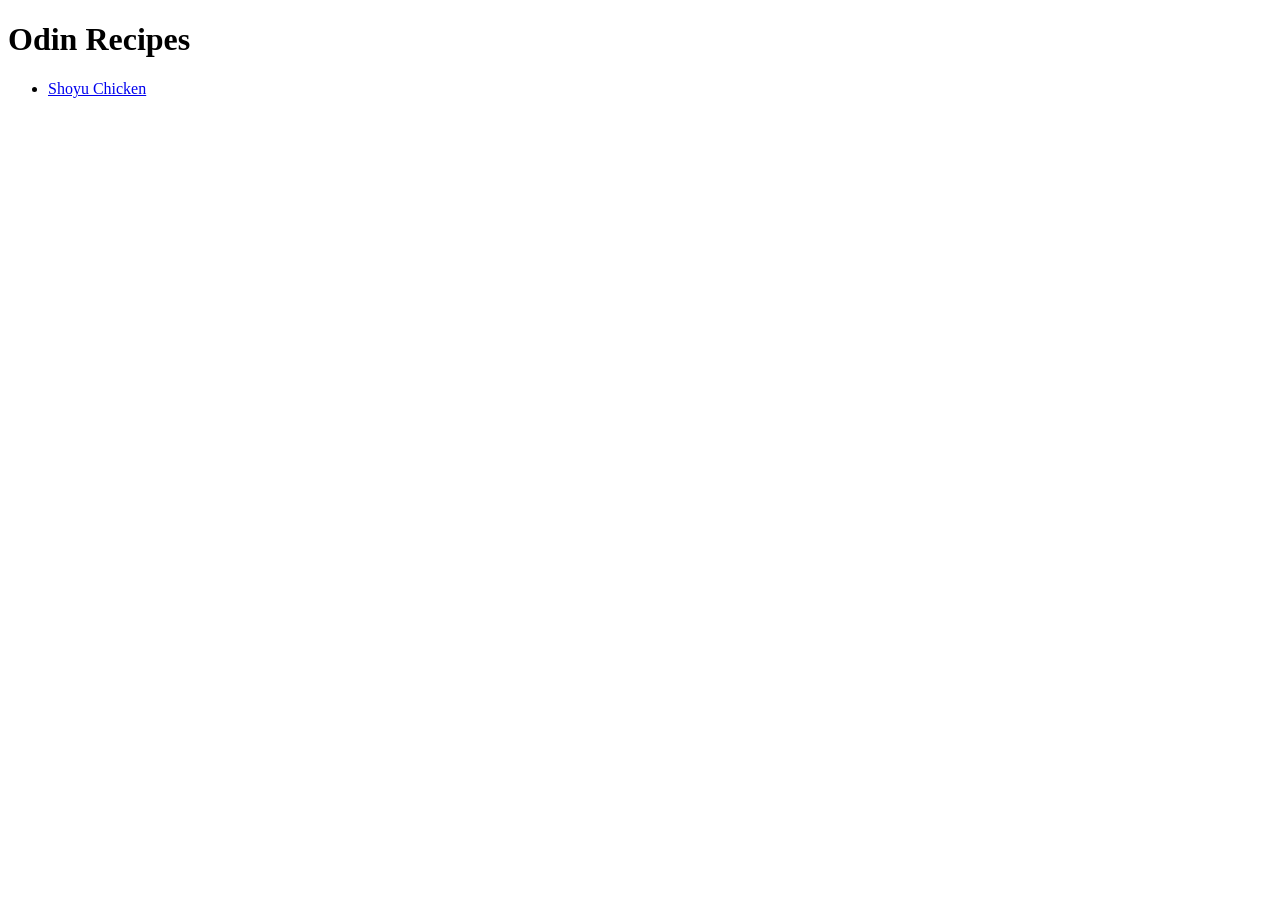
==== index.html @ 56b0b7f3 "Add initial index page and Shoyu chicken page First iteration of the index page with a link to the S" ====
<!DOCTYPE html>
<html lang="en">
<head>
    <meta charset="UTF-8">
    <meta name="viewport" content="width=device-width, initial-scale=1.0">
    <title>Odin Recipes</title>
</head>
    <body>
        <h1>Odin Recipes</h1>
        <ul>
            <li><a href="recipes/shoyuChicken.html">Shoyu Chicken</a></li>
        </ul>
        <!-- TODO: add 2 more recipes -->
    </body>
</html>
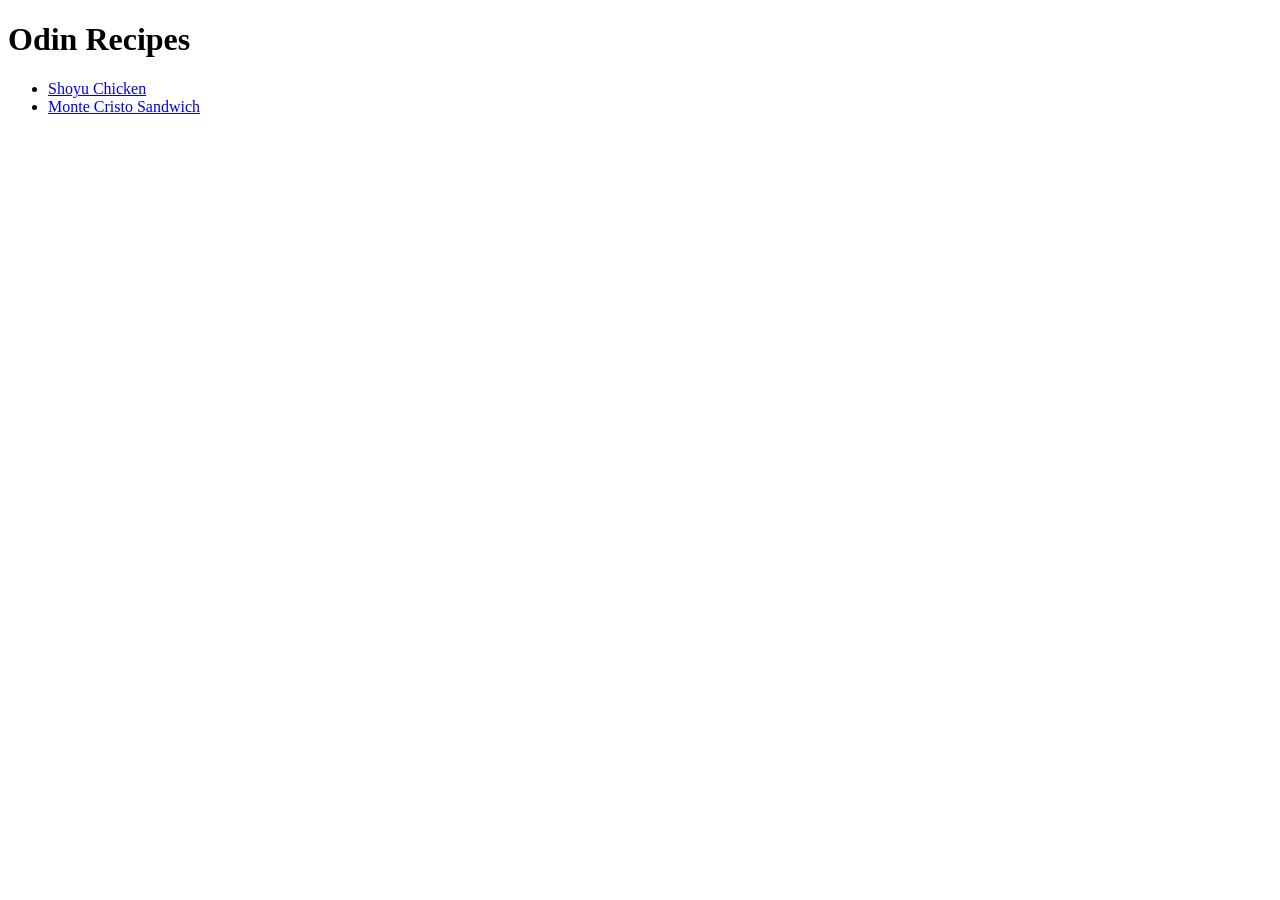
==== commit c33c7209: "Add Monte Cristo Sandwich page This is the second recipe for the site" ====
--- a/index.html
+++ b/index.html
@@ -9,6 +9,7 @@
         <h1>Odin Recipes</h1>
         <ul>
             <li><a href="recipes/shoyuChicken.html">Shoyu Chicken</a></li>
+            <li><a href="recipes/monteCristo.html">Monte Cristo Sandwich</a></li>
         </ul>
         <!-- TODO: add 2 more recipes -->
     </body>
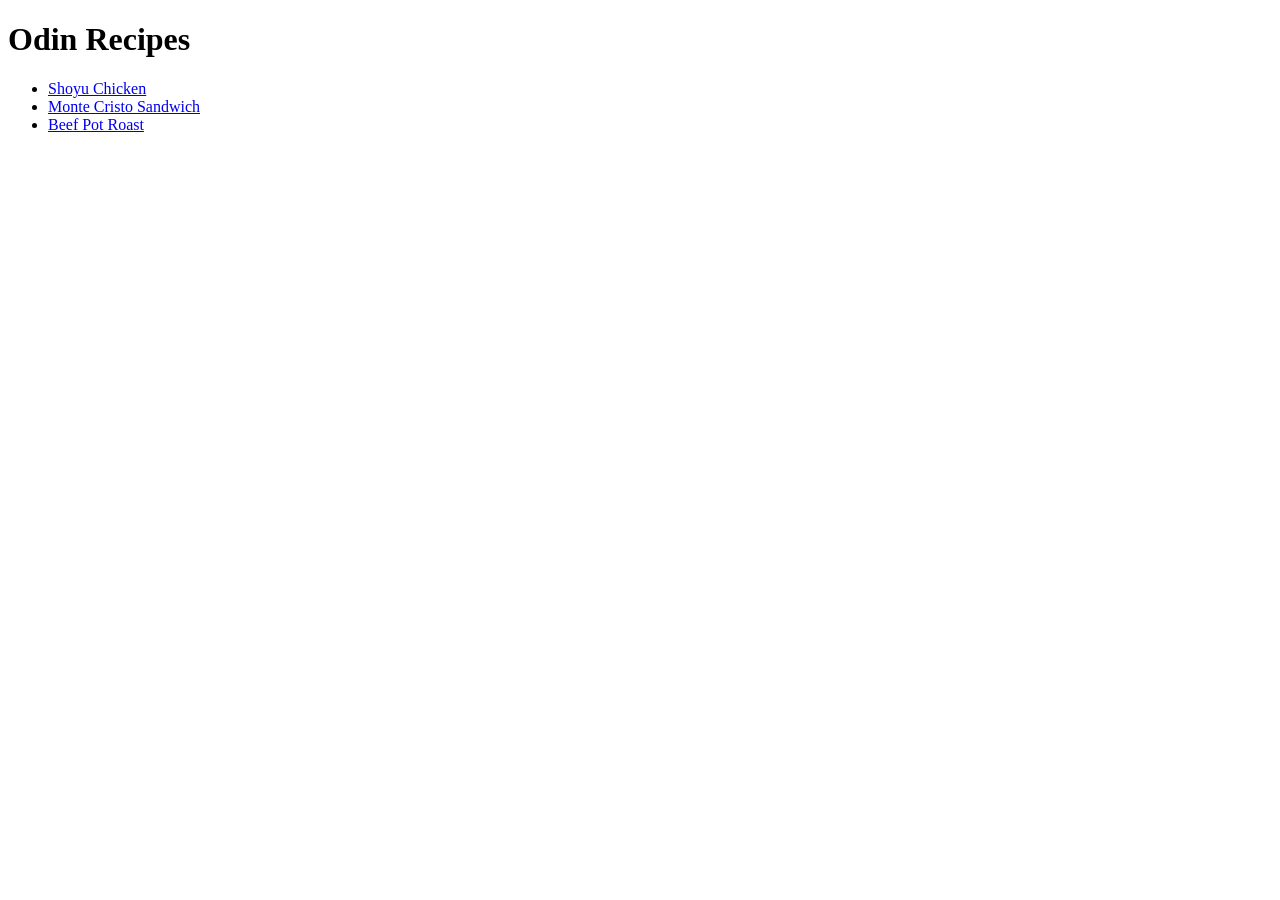
==== commit bcf0c5d7: "Add Beef Pot Roast page This is the third recipe for the site" ====
--- a/index.html
+++ b/index.html
@@ -10,6 +10,7 @@
         <ul>
             <li><a href="recipes/shoyuChicken.html">Shoyu Chicken</a></li>
             <li><a href="recipes/monteCristo.html">Monte Cristo Sandwich</a></li>
+            <li><a href="recipes/beefPotRoast.html">Beef Pot Roast</a></li>
         </ul>
         <!-- TODO: add 2 more recipes -->
     </body>
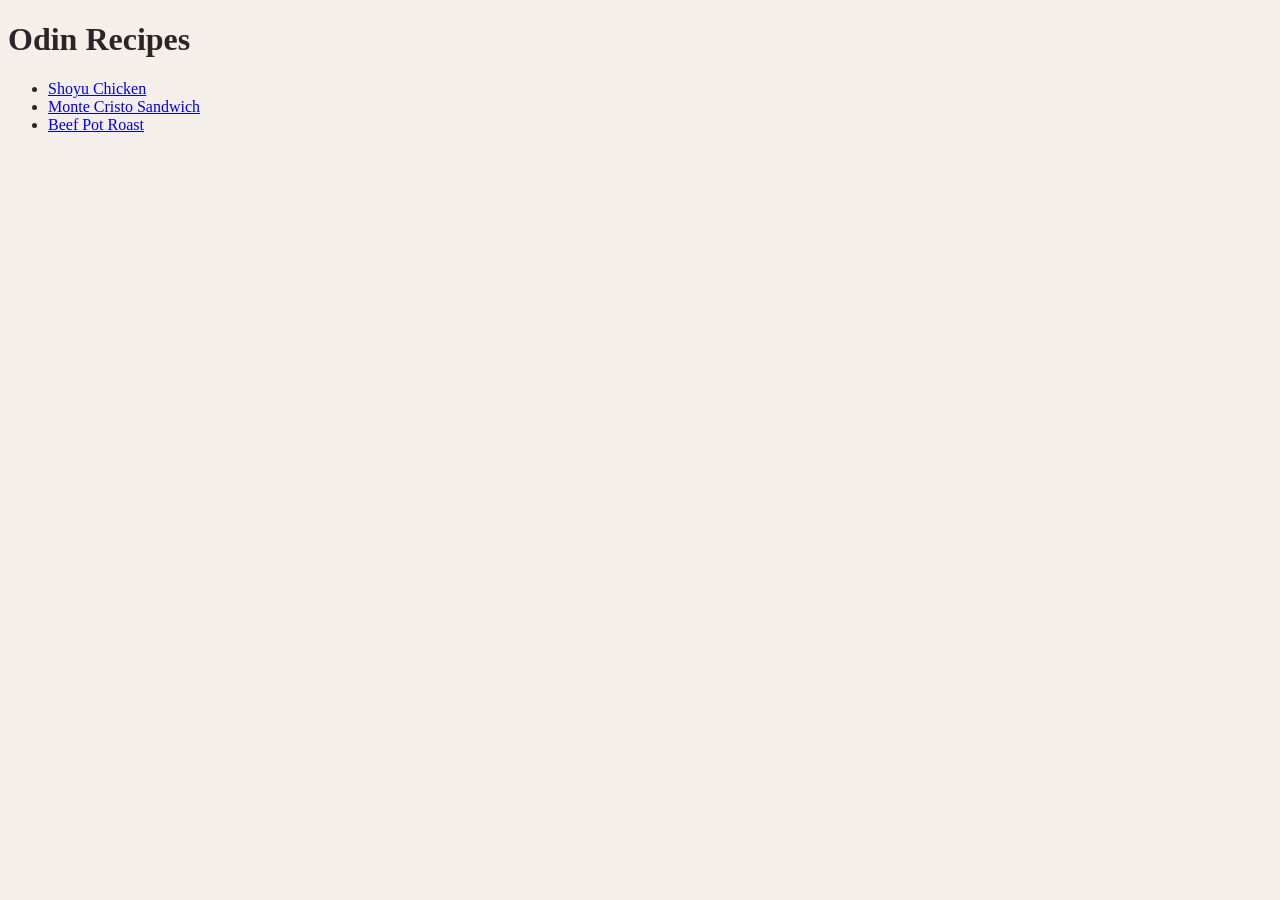
==== commit 4a074406: "Add initial styling to beef pot roast page The page was in pure html with no styling" ====
--- a/index.html
+++ b/index.html
@@ -3,6 +3,7 @@
 <head>
     <meta charset="UTF-8">
     <meta name="viewport" content="width=device-width, initial-scale=1.0">
+    <link rel="stylesheet" href="style.css">
     <title>Odin Recipes</title>
 </head>
     <body>
@@ -12,6 +13,5 @@
             <li><a href="recipes/monteCristo.html">Monte Cristo Sandwich</a></li>
             <li><a href="recipes/beefPotRoast.html">Beef Pot Roast</a></li>
         </ul>
-        <!-- TODO: add 2 more recipes -->
     </body>
 </html>
--- a/style.css
+++ b/style.css
@@ -0,0 +1,26 @@
+body {
+    background-color: #F4EFEB;
+    color: #2B2625;
+    font-family: Georgia, 'Times New Roman', Times, serif;
+}
+
+img {
+    width: 300px;
+}
+
+div {
+    margin-top: 50px;
+}
+
+.food-overview {
+    /* width: 200px;
+    height: 200px;
+    margin: 0 200px;
+    box-sizing: border-box; */
+    text-align: center;
+}
+
+.recipe-title {
+    font-family: 'Pacifico', cursive;
+    text-align: center;
+}
